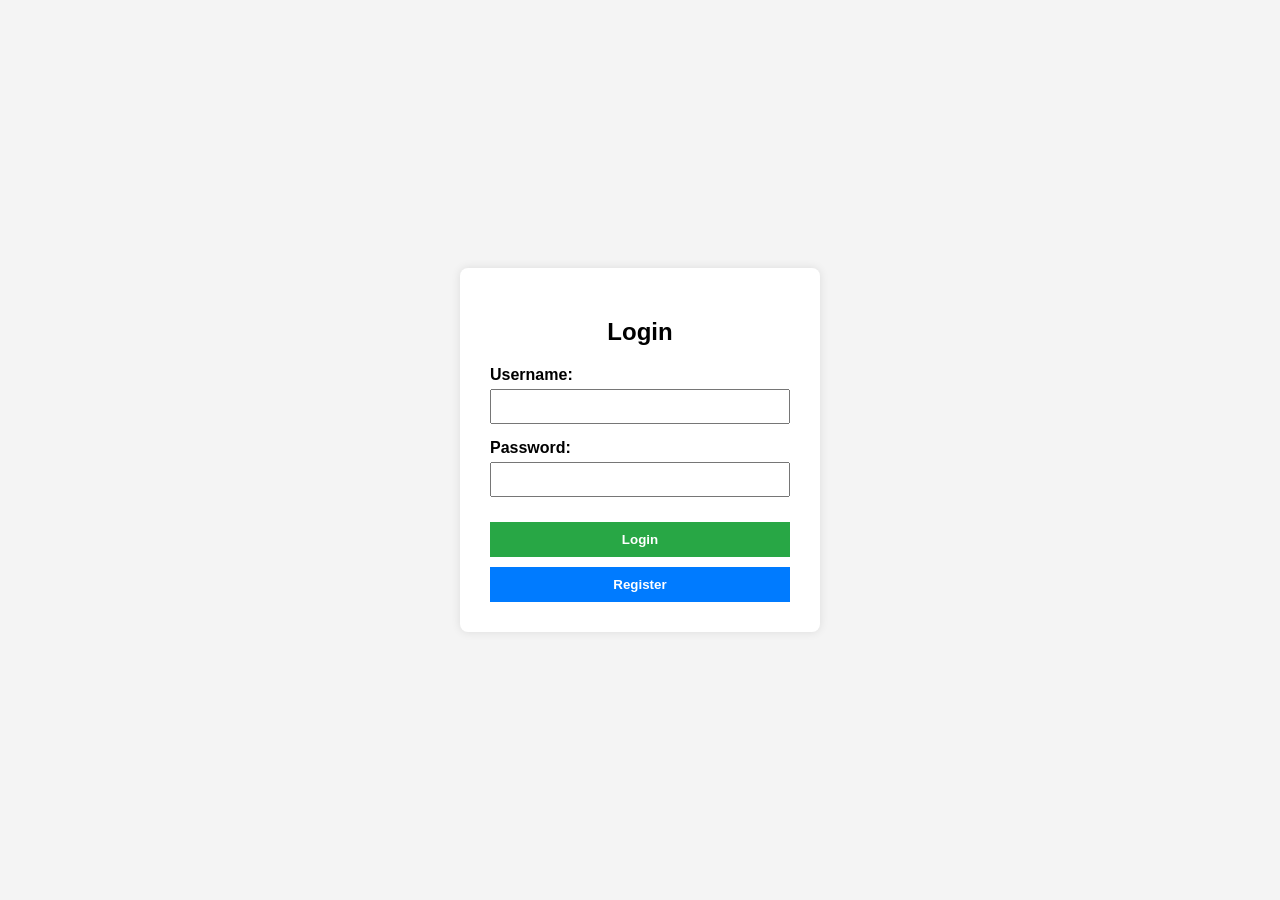
==== login.html @ c6bbb72e "Initial commit" ====
<!DOCTYPE html>
<html lang="en">
<head>
  <meta charset="UTF-8">
  <title>Login - Selling Project</title>
  <style>
    body {
      font-family: Arial, sans-serif;
      background-color: #f4f4f4;
      display: flex;
      justify-content: center;
      align-items: center;
      height: 100vh;
      margin: 0;
    }

    .login-container {
      background-color: white;
      padding: 30px;
      border-radius: 8px;
      box-shadow: 0 0 10px rgba(0,0,0,0.1);
      width: 300px;
    }

    h2 {
      text-align: center;
      margin-bottom: 20px;
    }

    .form-group {
      margin-bottom: 15px;
    }

    label {
      display: block;
      font-weight: bold;
    }

    input[type="text"],
    input[type="password"] {
      width: 100%;
      padding: 8px;
      margin-top: 5px;
      box-sizing: border-box;
    }

    button {
      width: 100%;
      padding: 10px;
      background-color: #28a745;
      color: white;
      font-weight: bold;
      border: none;
      cursor: pointer;
      margin-top: 10px;
    }

    button:hover {
      background-color: #218838;
    }

    .register-btn {
      background-color: #007bff;
    }

    .register-btn:hover {
      background-color: #0069d9;
    }

    .error {
      color: red;
      font-size: 0.9em;
      display: none;
    }
  </style>
</head>
<body>

  <div class="login-container">
    <h2>Login</h2>
    <form id="loginForm">
      <div class="form-group">
        <label for="username">Username:</label>
        <input type="text" id="username" required>
        <small class="error" id="usernameError"></small>
      </div>
      <div class="form-group">
        <label for="password">Password:</label>
        <input type="password" id="password" required>
        <small class="error" id="passwordError"></small>
      </div>
      <button type="submit">Login</button>
    </form>

    <!-- Register Button -->
    <button class="register-btn" onclick="window.location.href='registration.html'">Register</button>
  </div>

  <script>
    document.getElementById("loginForm").addEventListener("submit", function(e) {
      e.preventDefault(); // Prevent form submission

      const username = document.getElementById("username").value.trim();
      const password = document.getElementById("password").value.trim();

      const usernameError = document.getElementById("usernameError");
      const passwordError = document.getElementById("passwordError");

      // Hide all errors initially
      usernameError.style.display = "none";
      passwordError.style.display = "none";

      let valid = true;

      // Username validation
      if (!username) {
        usernameError.textContent = "Username is required.";
        usernameError.style.display = "block";
        valid = false;
      }

      // Password validation
      if (!password) {
        passwordError.textContent = "Password is required.";
        passwordError.style.display = "block";
        valid = false;
      } else if (password.length < 6) {
        passwordError.textContent = "Password must be at least 6 characters.";
        passwordError.style.display = "block";
        valid = false;
      }

      if (valid) {
        // You can replace this with real login logic
        alert("Login successful! (client-side only)");
      }
    });
  </script>

</body>
</html>
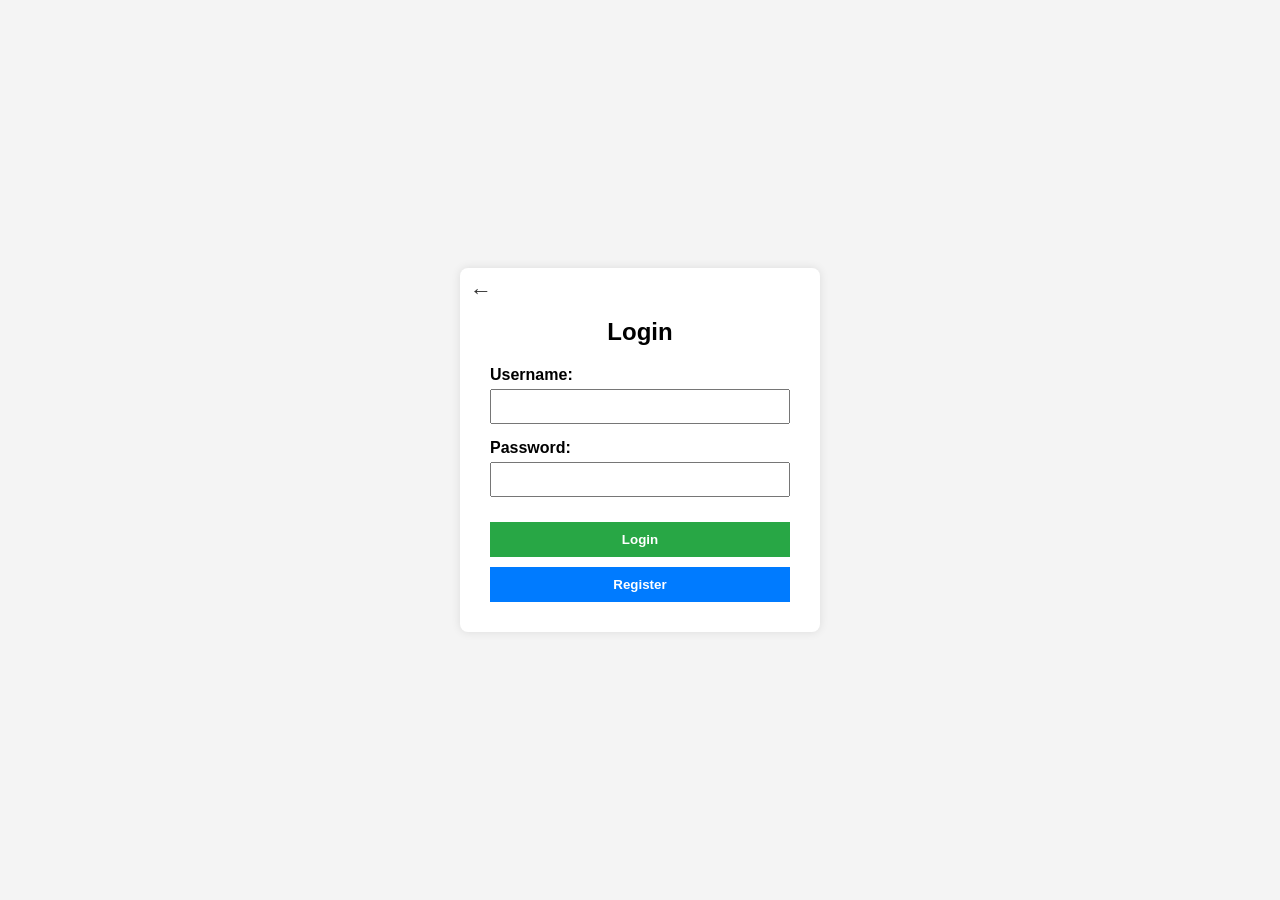
==== commit 17e6f7be: "Added back arrow for login page navigation" ====
--- a/login.html
+++ b/login.html
@@ -20,6 +20,21 @@
       border-radius: 8px;
       box-shadow: 0 0 10px rgba(0,0,0,0.1);
       width: 300px;
+      position: relative; /* so arrow can be positioned inside */
+    }
+
+    .back-arrow {
+      position: absolute;
+      top: 10px;
+      left: 10px;
+      font-size: 22px;
+      cursor: pointer;
+      color: #333;
+      user-select: none;
+    }
+
+    .back-arrow:hover {
+      color: #007bff;
     }
 
     h2 {
@@ -77,6 +92,12 @@
 <body>
 
   <div class="login-container">
+    <!-- Back Arrow -->
+    <div class="back-arrow" onclick="window.location.href='index.html'" 
+         title="Go Home" role="button" tabindex="0" aria-label="Go to home page">
+      &#8592;
+    </div>
+
     <h2>Login</h2>
     <form id="loginForm">
       <div class="form-group">
